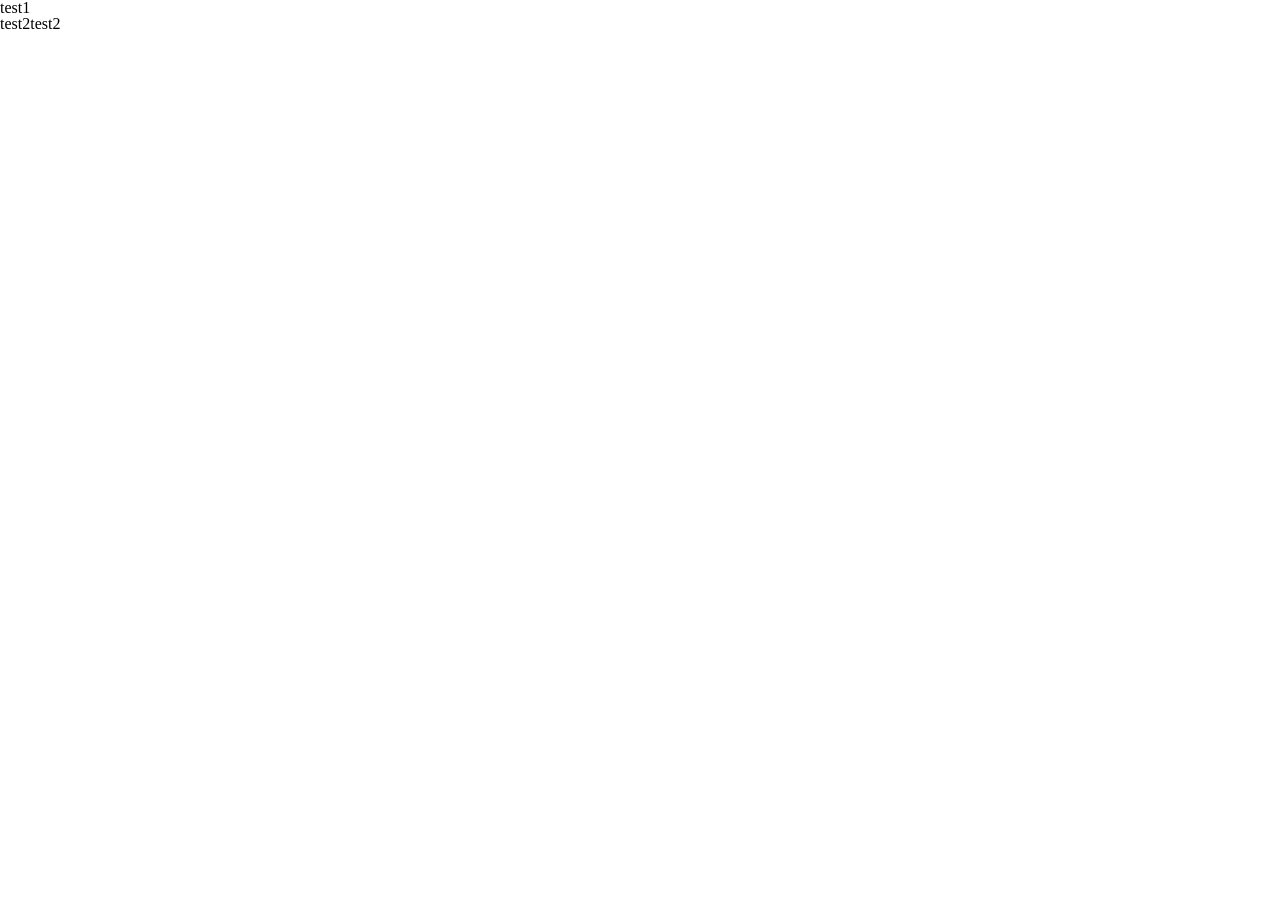
==== simulator/index.html @ 1e11cfe2 "Add files via upload" ====
<!DOCTYPE html>
<html lang="en">
<head>
  <meta charset="UTF-8">
  <meta name="viewport" content="width=device-width, initial-scale=1.0">
  <meta http-equiv="X-UA-Compatible" content="ie=edge">
  <title>Document</title>
  <link rel="stylesheet" href="css/common.css">
</head>

<body>
  <section id="sec1" class="sec question">
    <p class="p01">test1</p>
    <p class="p01">test2test2</p>
    <p class="p01">test3test3test3</p>
    <div class="d02" id="button2">
      <button type="button" class="disp2" data-price="1000">1000円</button>
      <button type="button" class="disp2" data-price="2000">2000円</button>
    </div>
  </section>
  <section id="sec2" class="sec question">
    <p id="sec2Ans" class="p00"></p>
    <p class="p01">test1</p>
    <p class="p01">test2test2</p>
    <p class="p01">test3test3test3</p>
    <div class="d02" id="button3">
      <button type="button" class="disp2" data-price="3000">3000円</button>
      <button type="button" class="disp2" data-price="4000">4000円</button>
    </div>
  </section>
  <section id="sec3" class="sec question">
    <p id="sec3Ans" class="p00"></p>
    <p class="p01">test1</p>
    <p class="p01">test2test2</p>
    <p class="p01">test3test3test3</p>
    <div class="d02" id="button4">
      <button type="button" class="disp2" data-price="5000">5000円</button>
      <button type="button" class="disp2" data-price="6000">6000円</button>
    </div>
  </section>
  <section id="sec4" class="sec">
    <p id="sec4Ans" class="p00"></p>
    <p class="p01">test1</p>
    <p class="p01">test2test2</p>
    <p class="p01">test3test3test3</p>
  </section>

  <script src="js/common.js"></script>
</body>

</html>
---- simulator/css/common.css ----
/* http://meyerweb.com/eric/tools/css/reset/
v2.0 | 20110126
License: none (public domain)
*/
html, body, div, span, applet, object, iframe,
h1, h2, h3, h4, h5, h6, p, blockquote, pre,
a, abbr, acronym, address, big, cite, code,
del, dfn, em, img, ins, kbd, q, s, samp,
small, strike, strong, sub, sup, tt, var,
b, u, i, center,
dl, dt, dd, ol, ul, li,
fieldset, form, label, legend,
table, caption, tbody, tfoot, thead, tr, th, td,
article, aside, canvas, details, embed,
figure, figcaption, footer, header, hgroup,
menu, nav, output, ruby, section, summary,
time, mark, audio, video {
margin: 0;
padding: 0;
border: 0;
font-size: 100%;
font: inherit;
vertical-align: baseline;
}
/* HTML5 display-role reset for older browsers */
article, aside, details, figcaption, figure,
footer, header, hgroup, menu, nav, section {
display: block;
}
body {
line-height: 1;
}
ol, ul {
list-style: none;
}
blockquote, q {
quotes: none;
}
blockquote:before, blockquote:after,
q:before, q:after {
content: '';
content: none;
}
table {
border-collapse: collapse;
border-spacing: 0;
}

.p01,
.d02 {
  display: none;
}
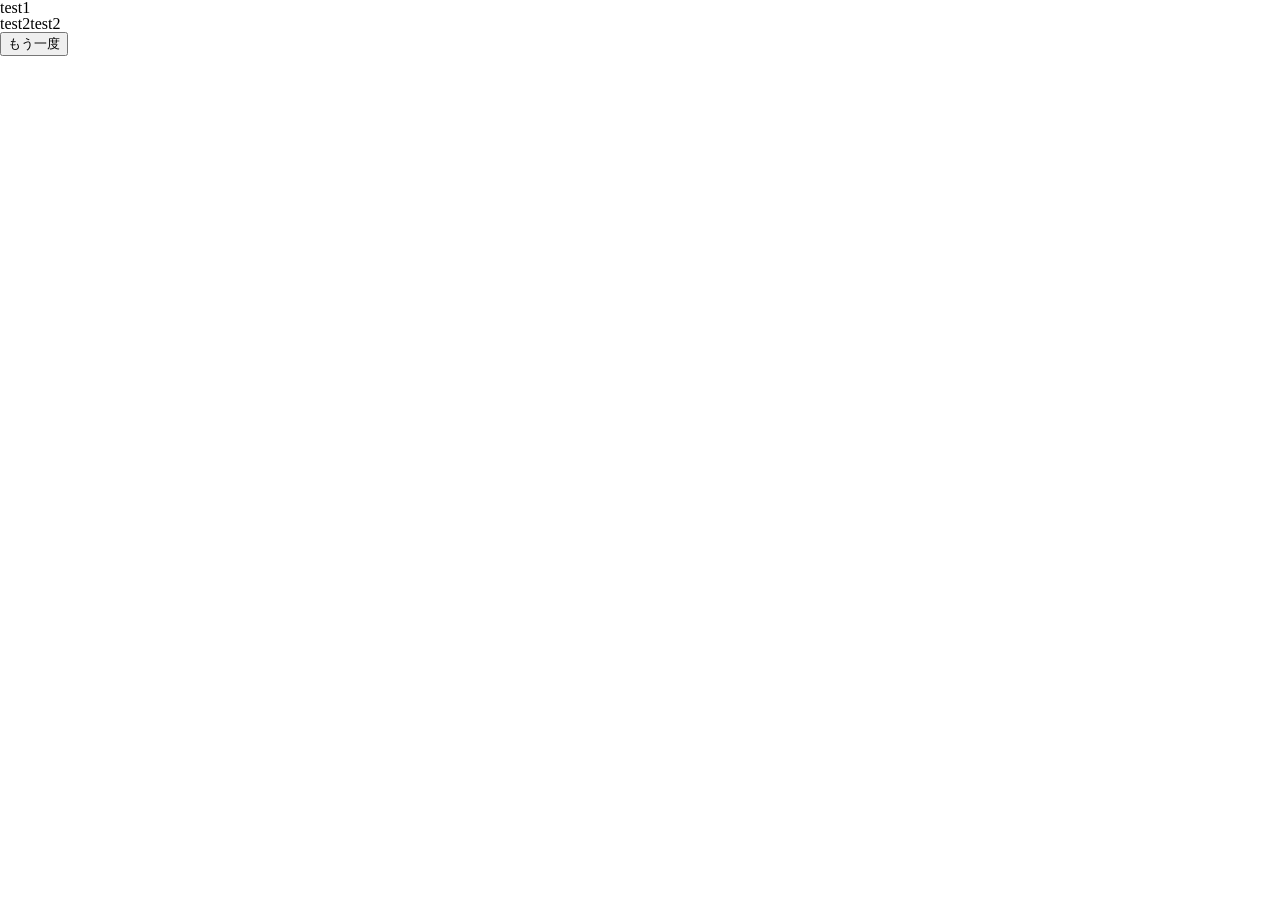
==== commit fe25d177: "Update index.html" ====
--- a/simulator/index.html
+++ b/simulator/index.html
@@ -13,7 +13,7 @@
     <p class="p01">test1</p>
     <p class="p01">test2test2</p>
     <p class="p01">test3test3test3</p>
-    <div class="d02" id="button2">
+    <div class="d02 button" id="button2">
       <button type="button" class="disp2" data-price="1000">1000円</button>
       <button type="button" class="disp2" data-price="2000">2000円</button>
     </div>
@@ -23,7 +23,7 @@
     <p class="p01">test1</p>
     <p class="p01">test2test2</p>
     <p class="p01">test3test3test3</p>
-    <div class="d02" id="button3">
+    <div class="d02 button" id="button3">
       <button type="button" class="disp2" data-price="3000">3000円</button>
       <button type="button" class="disp2" data-price="4000">4000円</button>
     </div>
@@ -33,7 +33,7 @@
     <p class="p01">test1</p>
     <p class="p01">test2test2</p>
     <p class="p01">test3test3test3</p>
-    <div class="d02" id="button4">
+    <div class="d02 button" id="button4">
       <button type="button" class="disp2" data-price="5000">5000円</button>
       <button type="button" class="disp2" data-price="6000">6000円</button>
     </div>
@@ -42,10 +42,13 @@
     <p id="sec4Ans" class="p00"></p>
     <p class="p01">test1</p>
     <p class="p01">test2test2</p>
-    <p class="p01">test3test3test3</p>
+    <p class="p01">合計金額は<span id="priceSum"></span>円です</p>
   </section>
+  <div class="bottom">
+    <button type="button" id="reRun">もう一度</button>
+  </div>
 
   <script src="js/common.js"></script>
 </body>
 
-</html>+</html>
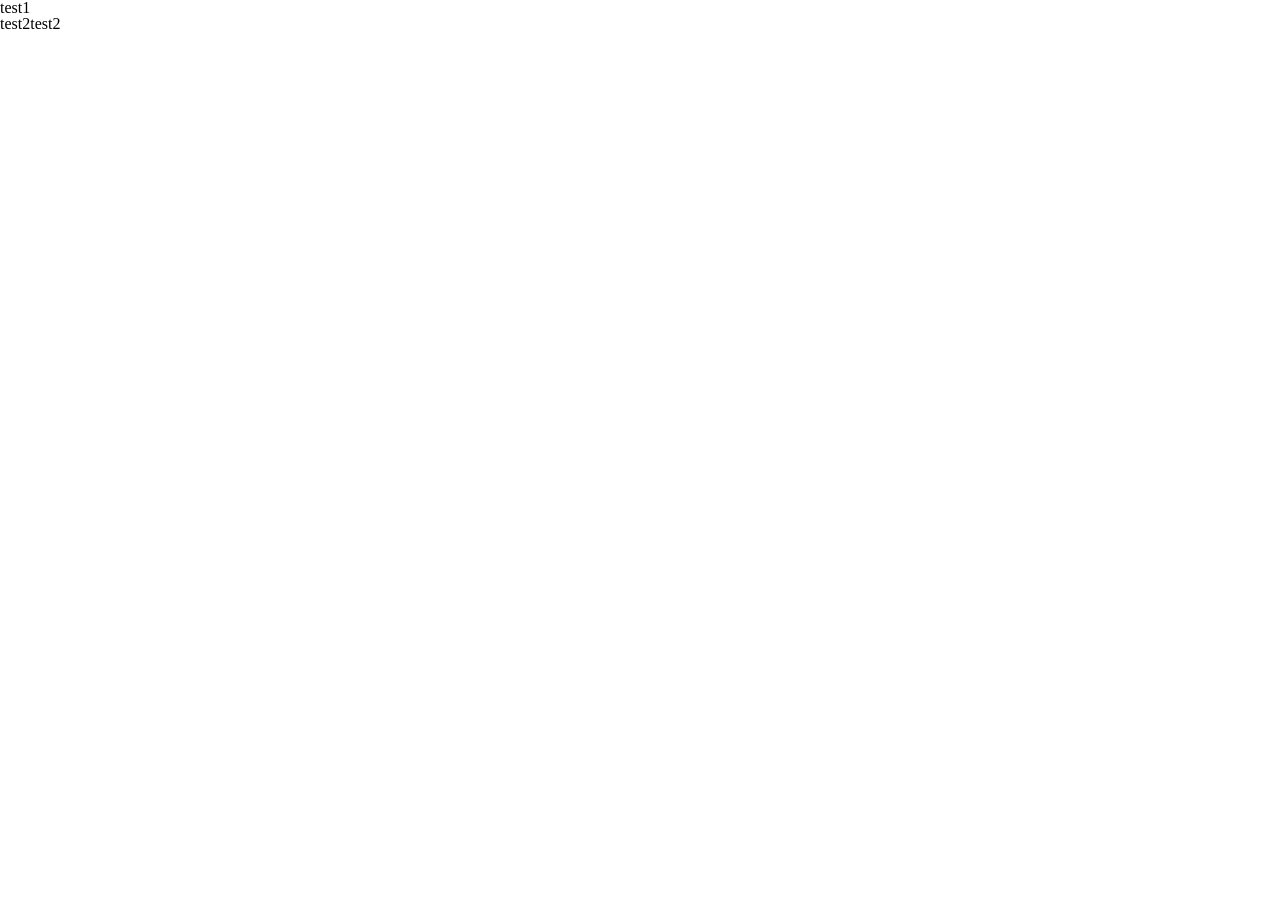
==== commit e1d67155: "Update index.html" ====
--- a/simulator/index.html
+++ b/simulator/index.html
@@ -44,9 +44,9 @@
     <p class="p01">test2test2</p>
     <p class="p01">合計金額は<span id="priceSum"></span>円です</p>
   </section>
-  <div class="bottom">
+  <!-- <div class="bottom">
     <button type="button" id="reRun">もう一度</button>
-  </div>
+  </div> -->
 
   <script src="js/common.js"></script>
 </body>
--- a/simulator/css/common.css
+++ b/simulator/css/common.css
@@ -49,4 +49,9 @@
 .p01,
 .d02 {
   display: none;
-}+}
+
+.bottom {
+  position: fixed;
+  bottom: 0;
+}
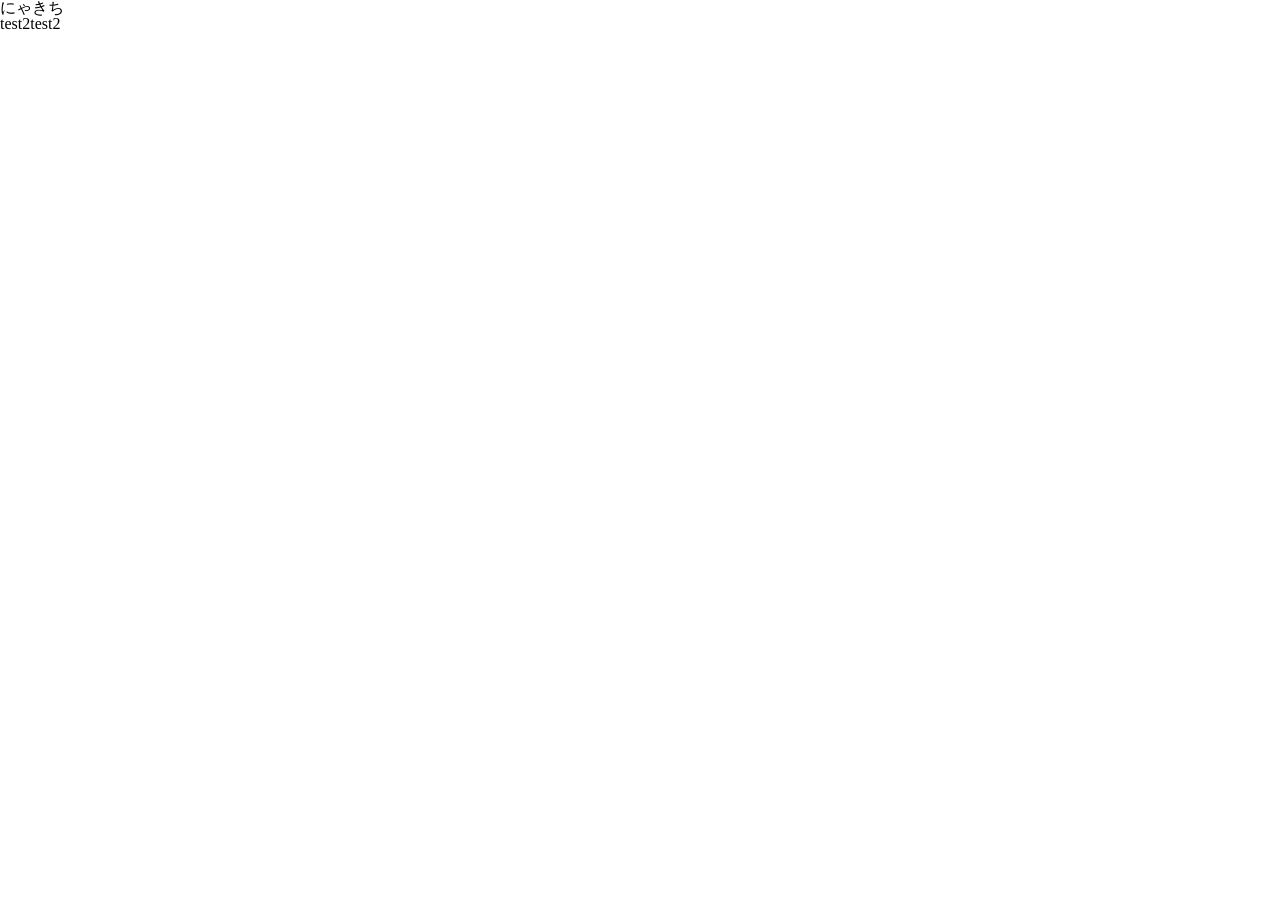
==== commit 7edf0d23: "Update index.html" ====
--- a/simulator/index.html
+++ b/simulator/index.html
@@ -10,7 +10,7 @@
 
 <body>
   <section id="sec1" class="sec question">
-    <p class="p01">test1</p>
+    <p class="p01">にゃきち</p>
     <p class="p01">test2test2</p>
     <p class="p01">test3test3test3</p>
     <div class="d02 button" id="button2">
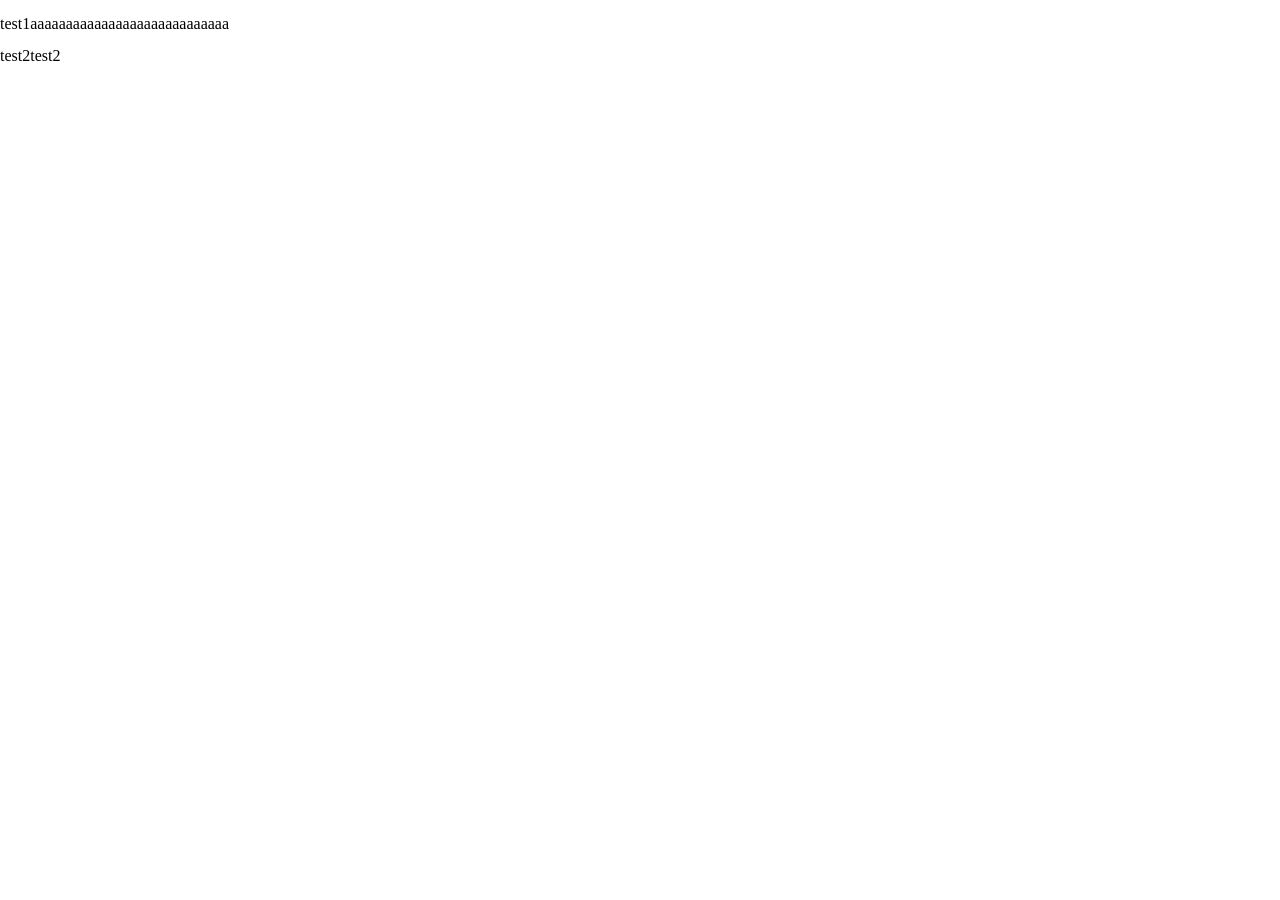
==== commit 5e6ff9e1: "Update index.html" ====
--- a/simulator/index.html
+++ b/simulator/index.html
@@ -9,44 +9,133 @@
 </head>
 
 <body>
-  <section id="sec1" class="sec question">
-    <p class="p01">にゃきち</p>
-    <p class="p01">test2test2</p>
-    <p class="p01">test3test3test3</p>
-    <div class="d02 button" id="button2">
-      <button type="button" class="disp2" data-price="1000">1000円</button>
-      <button type="button" class="disp2" data-price="2000">2000円</button>
-    </div>
-  </section>
-  <section id="sec2" class="sec question">
-    <p id="sec2Ans" class="p00"></p>
-    <p class="p01">test1</p>
-    <p class="p01">test2test2</p>
-    <p class="p01">test3test3test3</p>
-    <div class="d02 button" id="button3">
-      <button type="button" class="disp2" data-price="3000">3000円</button>
-      <button type="button" class="disp2" data-price="4000">4000円</button>
-    </div>
-  </section>
-  <section id="sec3" class="sec question">
-    <p id="sec3Ans" class="p00"></p>
-    <p class="p01">test1</p>
-    <p class="p01">test2test2</p>
-    <p class="p01">test3test3test3</p>
-    <div class="d02 button" id="button4">
-      <button type="button" class="disp2" data-price="5000">5000円</button>
-      <button type="button" class="disp2" data-price="6000">6000円</button>
-    </div>
-  </section>
-  <section id="sec4" class="sec">
-    <p id="sec4Ans" class="p00"></p>
-    <p class="p01">test1</p>
-    <p class="p01">test2test2</p>
-    <p class="p01">合計金額は<span id="priceSum"></span>円です</p>
-  </section>
-  <!-- <div class="bottom">
-    <button type="button" id="reRun">もう一度</button>
-  </div> -->
+  <div class="line_bc">
+    <section id="sec1" class="sec question">
+      <div class="p01 balloon">
+        <div class="face_icn">
+          <img src="img/man_icn.png" alt="">
+        </div>
+        <div class="chatting">
+          <p>test1aaaaaaaaaaaaaaaaaaaaaaaaaaaa</p>
+        </div>
+      </div>
+      <div class="p01 balloon">
+        <div class="face_icn">
+          <img src="img/man_icn.png" alt="">
+        </div>
+        <div class="chatting">
+          <p>test2test2</p>
+        </div>
+      </div>
+      <div class="p01 balloon">
+        <div class="face_icn">
+          <img src="img/man_icn.png" alt="">
+        </div>
+        <div class="chatting">
+          <p>test3test3test3</p>
+        </div>
+      </div>
+      <div class="d02 button" id="button2">
+        <button type="button" class="disp2" data-price="1000">1000円</button>
+        <button type="button" class="disp2" data-price="2000">2000円</button>
+      </div>
+    </section>
+    <section id="sec2" class="sec question">
+      <div class="p00 mycomment">
+        <p id="sec2Ans"></p>
+      </div>
+      <div class="p01 balloon">
+        <div class="face_icn">
+          <img src="img/man_icn.png" alt="">
+        </div>
+        <div class="chatting">
+          <p>test1aaaaaaaaaaaaaaaaaaaaaaaaaaaa</p>
+        </div>
+      </div>
+      <div class="p01 balloon">
+        <div class="face_icn">
+          <img src="img/man_icn.png" alt="">
+        </div>
+        <div class="chatting">
+          <p>test2test2</p>
+        </div>
+      </div>
+      <div class="p01 balloon">
+        <div class="face_icn">
+          <img src="img/man_icn.png" alt="">
+        </div>
+        <div class="chatting">
+          <p>test3test3test3</p>
+        </div>
+      </div>
+      <div class="d02 button" id="button3">
+        <button type="button" class="disp2" data-price="3000">3000円</button>
+        <button type="button" class="disp2" data-price="4000">4000円</button>
+      </div>
+    </section>
+    <section id="sec3" class="sec question">
+      <div class="p00 mycomment">
+        <p id="sec3Ans" class="p00"></p>
+      </div>
+      <div class="p01 balloon">
+        <div class="face_icn">
+          <img src="img/man_icn.png" alt="">
+        </div>
+        <div class="chatting">
+          <p>test1aaaaaaaaaaaaaaaaaaaaaaaaaaaa</p>
+        </div>
+      </div>
+      <div class="p01 balloon">
+        <div class="face_icn">
+          <img src="img/man_icn.png" alt="">
+        </div>
+        <div class="chatting">
+          <p>test2test2</p>
+        </div>
+      </div>
+      <div class="p01 balloon">
+        <div class="face_icn">
+          <img src="img/man_icn.png" alt="">
+        </div>
+        <div class="chatting">
+          <p>test3test3test3</p>
+        </div>
+      </div>
+      <div class="d02 button" id="button4">
+        <button type="button" class="disp2" data-price="5000">5000円</button>
+        <button type="button" class="disp2" data-price="6000">6000円</button>
+      </div>
+    </section>
+    <section id="sec4" class="sec">
+      <div class="p00 mycomment">
+        <p id="sec4Ans" class="p00"></p>
+      </div>
+      <div class="p01 balloon">
+        <div class="face_icn">
+          <img src="img/man_icn.png" alt="">
+        </div>
+        <div class="chatting">
+          <p>test1aaaaaaaaaaaaaaaaaaaaaaaaaaaa</p>
+        </div>
+      </div>
+      <div class="p01 balloon">
+        <div class="face_icn">
+          <img src="img/man_icn.png" alt="">
+        </div>
+        <div class="chatting">
+          <p>test2test2</p>
+        </div>
+      </div>
+      <div class="p01 balloon">
+        <div class="face_icn">
+          <img src="img/man_icn.png" alt="">
+        </div>
+        <div class="chatting">
+          <p>合計金額は<span id="priceSum"></span>円です</p>
+        </div>
+      </div>
+    </section>
+  </div>
 
   <script src="js/common.js"></script>
 </body>
